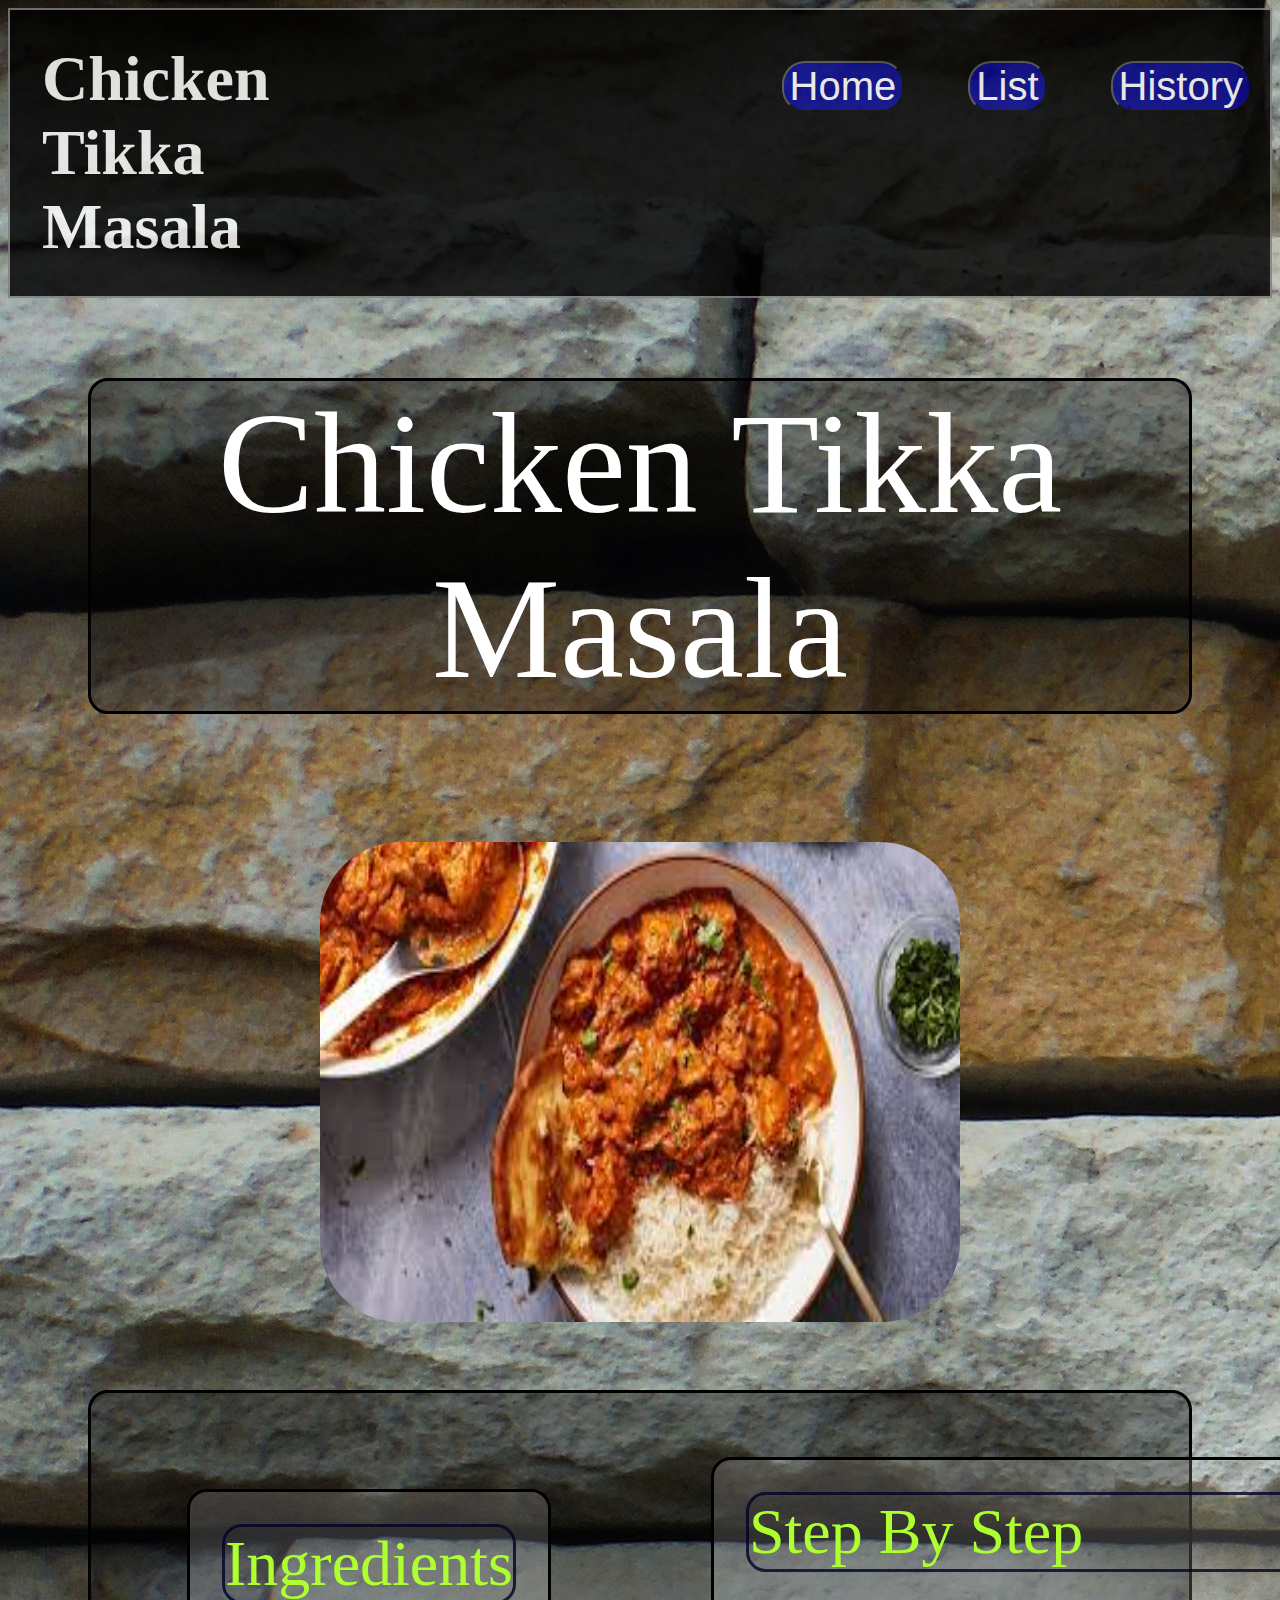
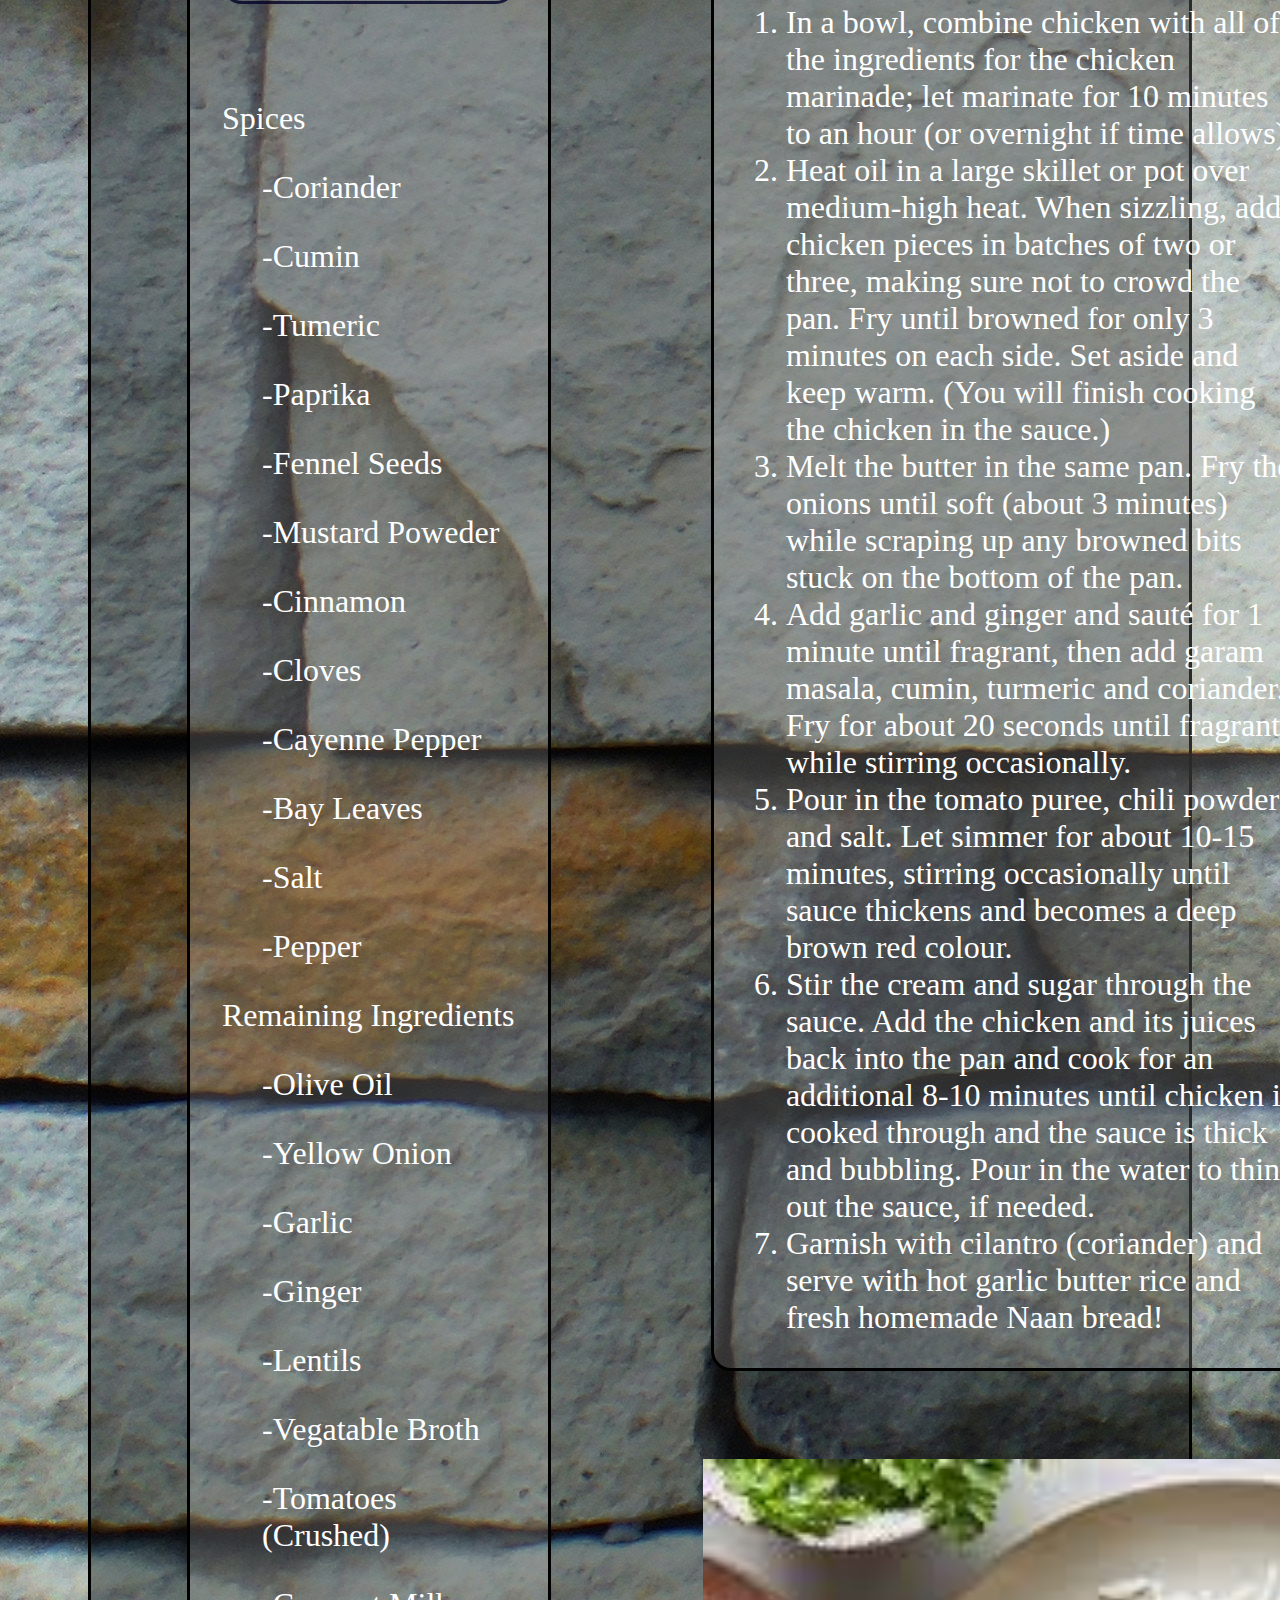
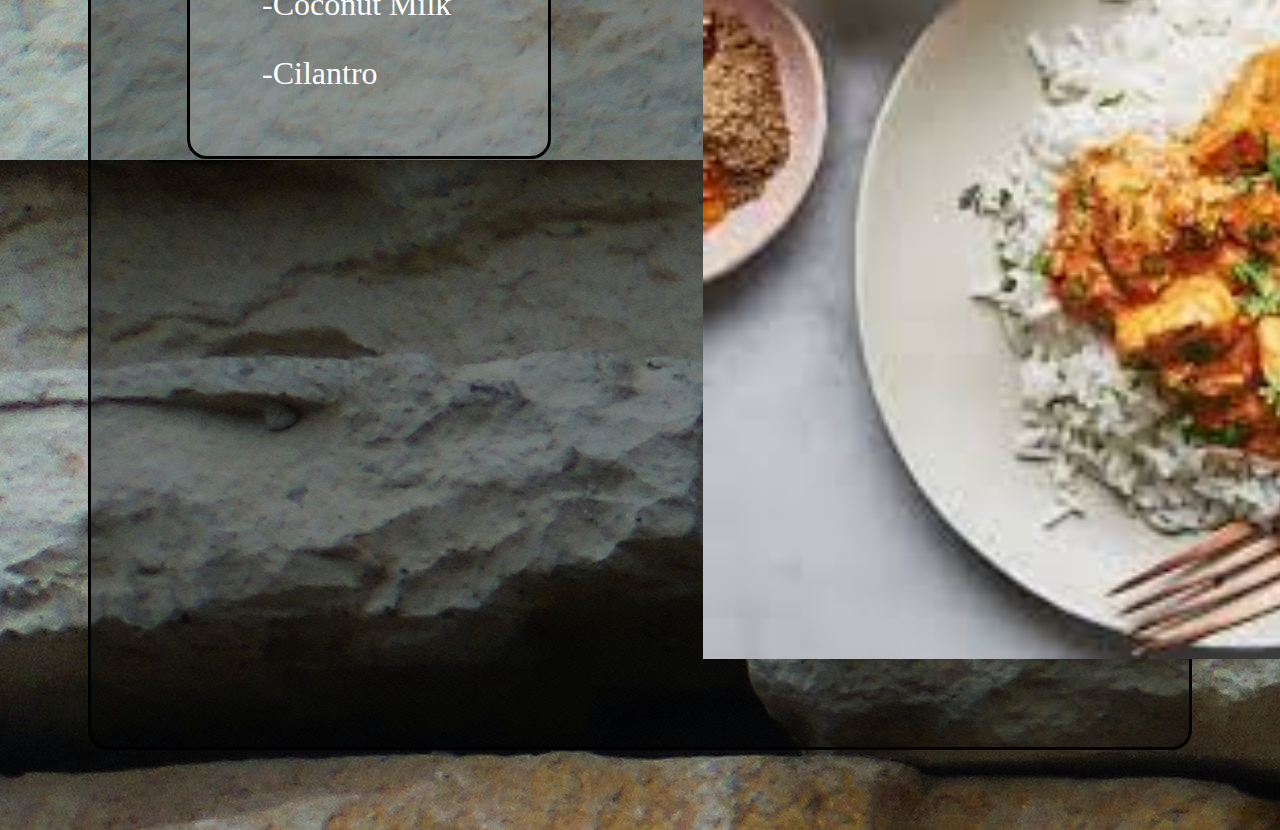
==== pages/chickenTikkamasala.html @ 99a97ba6 "NA" ====
<!DOCTYPE html>
<html lang="en">
<head>
    <meta charset="UTF-8">
    <meta http-equiv="X-UA-Compatible" content="IE=edge">
    <meta name="viewport" content="width=device-width, initial-scale=1.0">
    <title>Document</title>
    <link rel="stylesheet" href="../style.css">
</head>
    <body class="background">
        <div class="mainTitlebar">
            <a style="margin-right: 30rem;">
                Chicken Tikka Masala
            </a>
            <a href="../index.html"><button>Home</button></a>
            <a href="./listofCurries.html"><button>List</button></a>
            <a href="./history.html"><button>History</button></a>
        </div>
        <div class="recipeLayout">
            <div class="recipeTitle">
                Chicken Tikka Masala
            </div>
            <div class="recipeLayoutcontent">
                <div class="recipeLayoutcontentimg">
                    <img style="height: 30rem; width: 40rem;" src="../images/TikkaMasala.jpeg" alt="">
                </div>
                <div class="recipeLayoutcontent1">
                    <div class="recipeLayoutcontent2">
                        <div class="recipeLayoutingredients">
                            <div class="recipeLayoutingredientstitle">
                                Ingredients
                            </div>
                            <div class="recipeLayoutingredientslist">
                                <p>Spices</p>
                                <ul>-Coriander</ul>
                                <ul>-Cumin</ul>
                                <ul>-Tumeric</ul>
                                <ul>-Paprika</ul>
                                <ul>-Fennel Seeds</ul>
                                <ul>-Mustard Poweder</ul>
                                <ul>-Cinnamon</ul>
                                <ul>-Cloves</ul>
                                <ul>-Cayenne Pepper</ul>
                                <ul>-Bay Leaves</ul>
                                <ul>-Salt</ul>
                                <ul>-Pepper</ul>
                                <p>Remaining Ingredients</p>
                                <ul>-Olive Oil</ul>
                                <ul>-Yellow Onion</ul>
                                <ul>-Garlic</ul>
                                <ul>-Ginger</ul>
                                <ul>-Lentils</ul>
                                <ul>-Vegatable Broth</ul>
                                <ul>-Tomatoes (Crushed)</ul>
                                <ul>-Coconut Milk</ul>
                                <ul>-Cilantro</ul>
                            </div>
                        <!-- <div class="imageWithscrollbar"></div>     -->
                    </div>
                </div>
                    <div class="recipeLayoutcontainer">
                        <div class="recipeLayoutcontentsteps">
                            <div class="recipeLayoutstepstitle">
                                Step By Step
                            </div>
                            <div class="recipeLayoutstepscontent">
                                <ol>
                                    <li>In a bowl, combine chicken with all of the ingredients for the chicken marinade; let marinate for 10 minutes to an hour (or overnight if time allows).</li>
                                    <li>Heat oil in a large skillet or pot over medium-high heat. When sizzling, add chicken pieces in batches of two or three, making sure not to crowd the pan. Fry until browned for only 3 minutes on each side. Set aside and keep warm. (You will finish cooking the chicken in the sauce.)</li>
                                    <li>Melt the butter in the same pan. Fry the onions until soft (about 3 minutes) while scraping up any browned bits stuck on the bottom of the pan.</li>
                                    <li>Add garlic and ginger and sauté for 1 minute until fragrant, then add garam masala, cumin, turmeric and coriander. Fry for about 20 seconds until fragrant, while stirring occasionally.</li>
                                    <li>Pour in the tomato puree, chili powders and salt. Let simmer for about 10-15 minutes, stirring occasionally until sauce thickens and becomes a deep brown red colour.</li>
                                    <li>Stir the cream and sugar through the sauce. Add the chicken and its juices back into the pan and cook for an additional 8-10 minutes until chicken is cooked through and the sauce is thick and bubbling. Pour in the water to thin out the sauce, if needed.</li>
                                    <li>Garnish with cilantro (coriander) and serve with hot garlic butter rice and fresh homemade Naan bread!</li>
                                </ol>
                            </div>
                        </div>
                        <div class="imagecontainer">
                            <img src="../images/masala1.jpeg" alt="">             
                            <img src="../images/masala2.jpeg" alt="">
                            <img src="../images/masala3.jpeg" alt="">
                        </div>
                    </div>
                </div>
            </div>
        </div>
    </body>
</html>
---- style.css ----
.background{
    background-image: url(./images/pexels-miguel-á-padriñán-194096.jpg);
}
.mainTitlebar {
    display: flex;
    background-color: black;
    opacity: 82%;
    border: solid 2px;
    border-color: grey;
    flex-direction: row;
    justify-content: space-between;
}
.mainTitlebar a {
    font-size:4rem;
    font-weight: bolder;
    color: white;
    margin: 2rem;
}
.mainTitlebar a button {
    font-size: 40px;
}
.mainTitlebar button {
    font-size: 2rem;
    color: white;
    margin: auto;
    background-color: darkblue;
    
}
.mainTitlebarlinks {
    display: flex;
    flex-direction: row;
    margin-left: 27rem;
    gap: 2rem;
}
.mainTitlebar img {
    flex-wrap: wrap;
}
.titleBit {
    display: flex;
    justify-content: center; 
    align-items: center;
    flex-direction:column;
    margin-top: 1rem;
    margin-bottom: 2rem;
    border: 2rem;
    border: solid rgba(0, 0, 0, 0.593);
    background-color: rgba(128, 128, 128, 0.471);
    border-radius: 50px;
}
.titleBit div {
    text-align: center;
    margin: 1px;
}
.contentBoxes {
    display: flex;
    align-items: center;
    justify-content: center;
    border: solid 10px;
    gap: 1rem;
}
.contentBoxes a {
    font-size: x-large;
    color: blue;
    border: solid 3px;
    border-radius: 10px;
    margin: 3px;
    background-color: rgba(193, 193, 193, 0.338);
}
.contentBoxes img {
    width: 20rem;
    height: 20rem;
    border: solid 5px black;
    border-radius: 100px;
    margin: 3px;
}
button {
    transition: transform .3s ease-in-out;
    border-radius: 23px;
}
  
button:hover {
    transform: scale(1.1);
}
.titleImage {
    display: block;
    margin-left: auto;
    margin-right: auto;
    width: 50%;
    border: solid 5px black;
    border-radius: 60px;
    margin-top: 6rem;
}
.listSection {
    border: 4px;
    /* border: solid green; */
    margin: 4rem;
    padding: 2rem;
    display: flex;
    justify-content: center;
}
.listSectionwords {
    border: 20px;
    border: solid black;
    border-radius: 1rem;
    margin: 2rem;
    padding: 2rem;
    height: fit-content;
    display: flex;
    flex-direction: column;
    width: 60rem;
    background-color: rgba(17, 19, 19, 0.689);
}
.listSectionTitle {
    border: 2rem;
    border: groove black;
    background-color: rgba(96, 97, 98, 0.33);
    margin: 1px;
    padding: 2px;
    font-size: 5rem;
    color: white;
    text-align: center;
    
}
.listSectioncontentcontainer {
    border: 2px;
    /* border: solid blue; */
    margin: 2px;
    display: flex;
}
.listSectionimage {
    height: 20rem;
    width: 25rem;
    margin: 2rem;
    border: 3px;
    border: solid black;
}
.listSectioncontentcontainerbox {
    border: 2rem;
    /* border: solid blue; */
    margin: 2rem;
    width: 20rem;
    display: flex;
    flex-direction: column;
}
.listSectioncontentcontainertitle {
    border: 2rem;
    /* border: solid red; */
    margin: 2rem;
    font-size: 3rem;
    color: white;
}
.listSectioncontentcontaineritemdescription {
    border: 2rem;
    /* border: solid green; */
    margin: 2rem;
    font-size: 29px;
    color: white;

}
.listSectionblankspace {
    /* border: 4px;
    border: solid red; */
    margin: 2rem;
    padding: 2rem;
    width: 28rem;
}
.overlay {
    border: 2rem;
    /* border: solid red; */
    margin: 4rem;
    display: flex;
    flex-direction: row;
}
.overlayFiller {
    border: 2rem;
    /* border: solid orange; */
    width: 40rem;
    margin: 4rem;
}
.overlayContent {
    /* border: 2rem; */
    background-color: rgba(17, 19, 19, 0.689);
    display: flex;
    width: 40rem;
    margin: 2rem auto;
    flex-direction: column;
    border-radius: 50px;
}
.overlayTitle {
    border: 2rem;
    /* border: solid red; */
    font-size: 5rem;
    text-align: center;
    margin: 1rem;
    color: blueviolet;
}
.overlayWords {
    border: 2rem;
    /* border: solid orange; */
    font-size: 2rem;
    text-align: center;
    margin: 2rem;
    color: white;
}
.overlayPicture {
    border: 2rem;
    /* border: solid green; */
    margin: 2rem;
    text-align: center;   
}
.recipeLayout {
    border: 2rem;
    /* border: solid blue; */
    display: flex;
    flex-direction: column;
    margin: 3rem;
}
.recipeTitle {
    border: 2rem;
    border: solid black;
    font-size: 9rem;
    text-align: center;
    margin: 2rem;
    background-color: rgba(0, 0, 0, 0.363);
    color: White;
    text-shadow: 2rem;
    border-radius: 20px;
}
.recipeLayoutcontent {
    border: 2rem;
    /* border: solid red; */
    display: flex;
    flex-direction: column;
    margin: 2rem;
}
.recipeLayoutcontentimg {
    border: 2rem;
    /* border: solid orange; */
    margin: 2rem;
    padding: 2rem;
    text-align: center;
}
.recipeLayoutcontentimg img {
    border-radius: 80px;
}
.recipeLayoutcontent1 {
    border: 2rem;
    border: solid black;
    display: flex;
    flex-direction: row;
    /* height: 200rem; */
    justify-content: space-evenly;
    background-color: rgba(0, 0, 0, 0.363);
    border-radius: 20px;

}
.recipeLayoutcontent2 {
    border: 2rem;
    /* border: solid blue; */
    display: flex;
    flex-direction: column;
    margin: 4rem;
}
.recipeLayoutingredients {
    border: 2rem;
    border: solid black;
    display: flex;
    flex-direction: column;
    margin: 2rem;
    background-color: rgba(255, 255, 255, 0.165);
    border-radius: 20px;
}
.recipeLayoutingredientstitle {
    border: 2rem;
    border: solid rgba(3, 3, 40, 0.807);
    font-size: 4rem;
    margin: 2rem;
    border-radius: 20px;
    color: greenyellow;
}
.recipeLayoutingredientslist {
    border: 2rem;
    /* border: solid orange; */
    margin: 2rem;
    font-size: 2rem;
    color: white;
}
.imageWithscrollbar {
    border: 2rem;
    border: solid teal;
    margin: 2rem;
}
.recipeLayoutcontentsteps {
    border: 2rem;
    border: solid black;
    margin: 2rem;
    background-color: rgba(255, 255, 255, 0.165);
    border-radius: 20px;
}
.recipeLayoutstepstitle {
    border: 2rem;
    border: solid rgba(3, 3, 40, 0.807);
    font-size: 4rem;
    margin: 2rem;
    color: greenyellow;
    border-radius: 20px;


}
.recipeLayoutstepscontent {
    border: 2rem;
    /* border: solid red; */
    font-size: 2rem;
    margin: 2rem;
    color: white;
}
.recipeLayoutcontainer {
    border: 2rem;
    /* border: solid green; */
    display: flex;
    margin: 2rem;
    flex-direction: column;
    justify-content: space-between;
}
.imagecontainer {
    /* border: 2rem; */
    /* border: solid green; */
    display: flex;
    overflow-x: scroll;
    padding: 24px;
    width: 40rem;
    height: 50rem;
    scroll-snap-type: x mandatory;
    scroll-padding: 24px;
    border-radius: 50px;
    gap: 30px;
    margin: 2rem auto;
    margin-bottom: 10rem auto;
}
.imagecontainer .item {
    flex: 0 0 100px;
    padding: 24px;
    border-radius: 8px;
    scroll-snap-align: start;
}
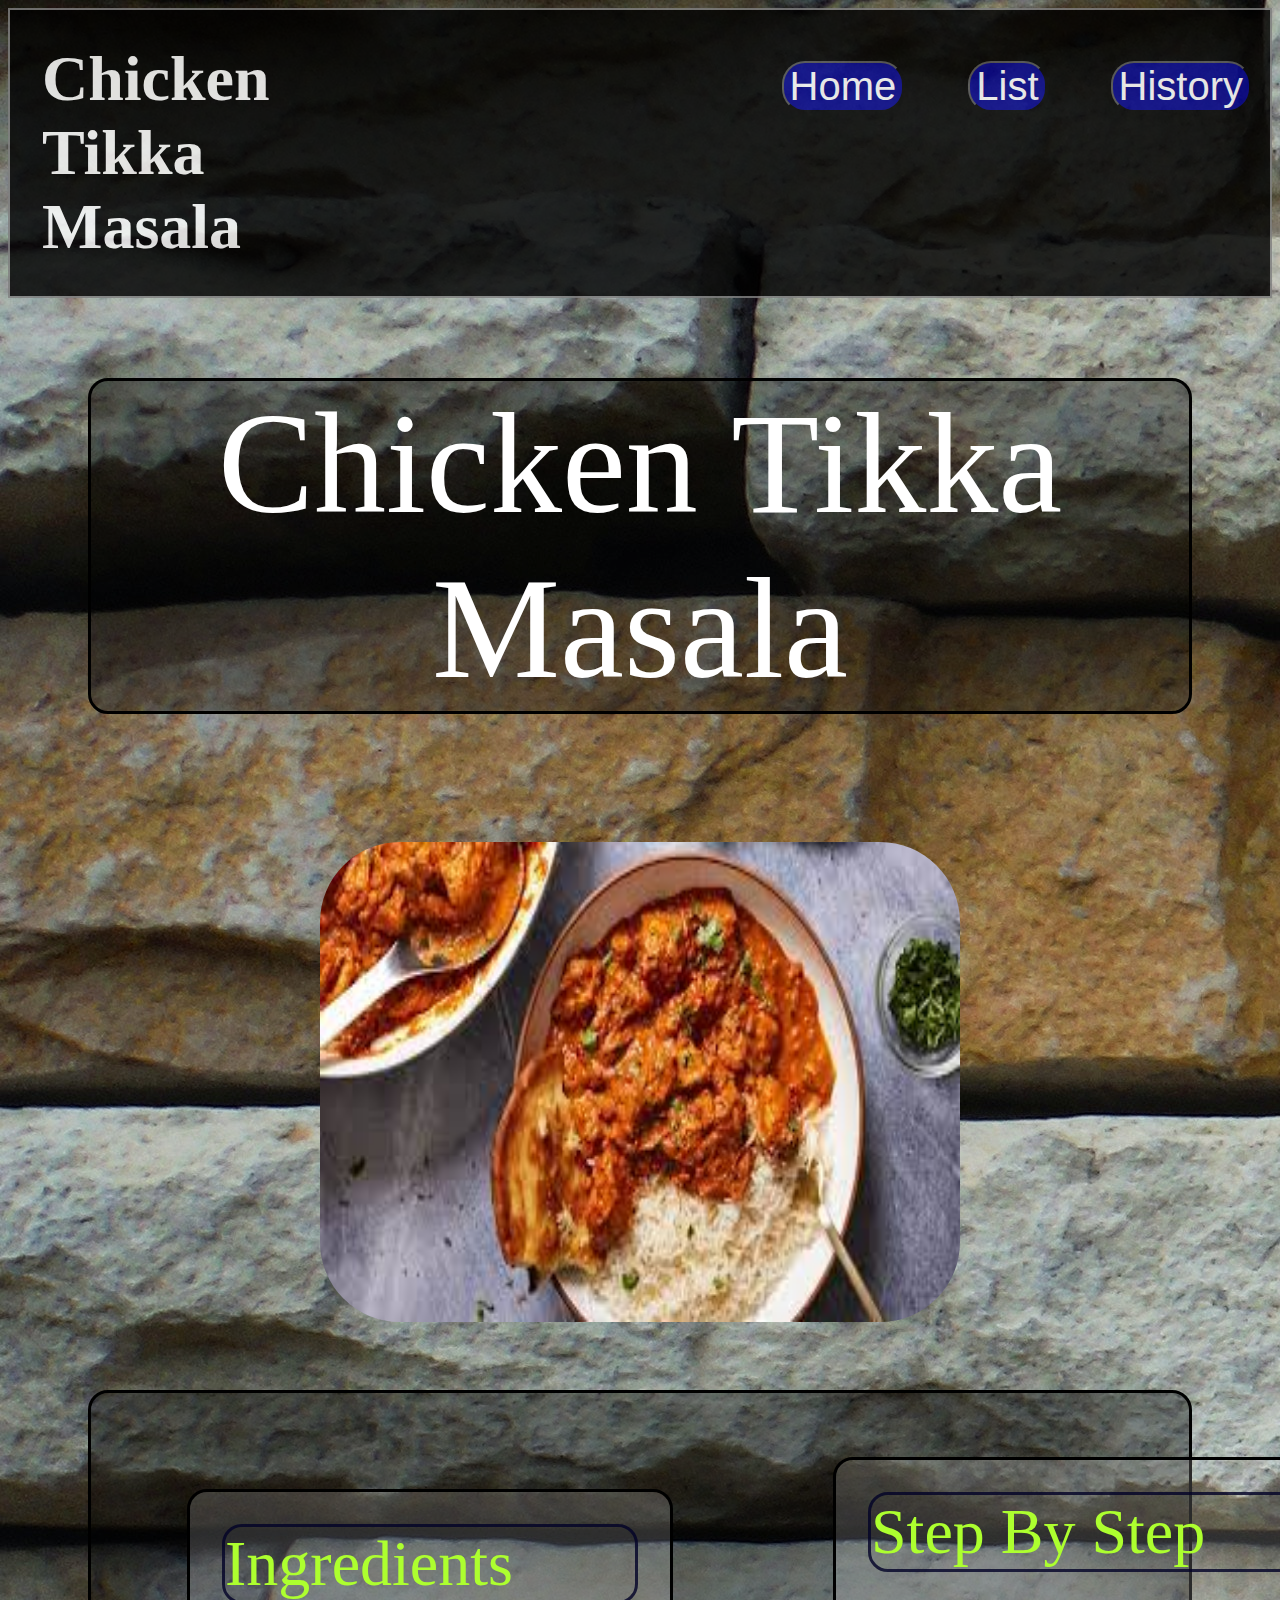
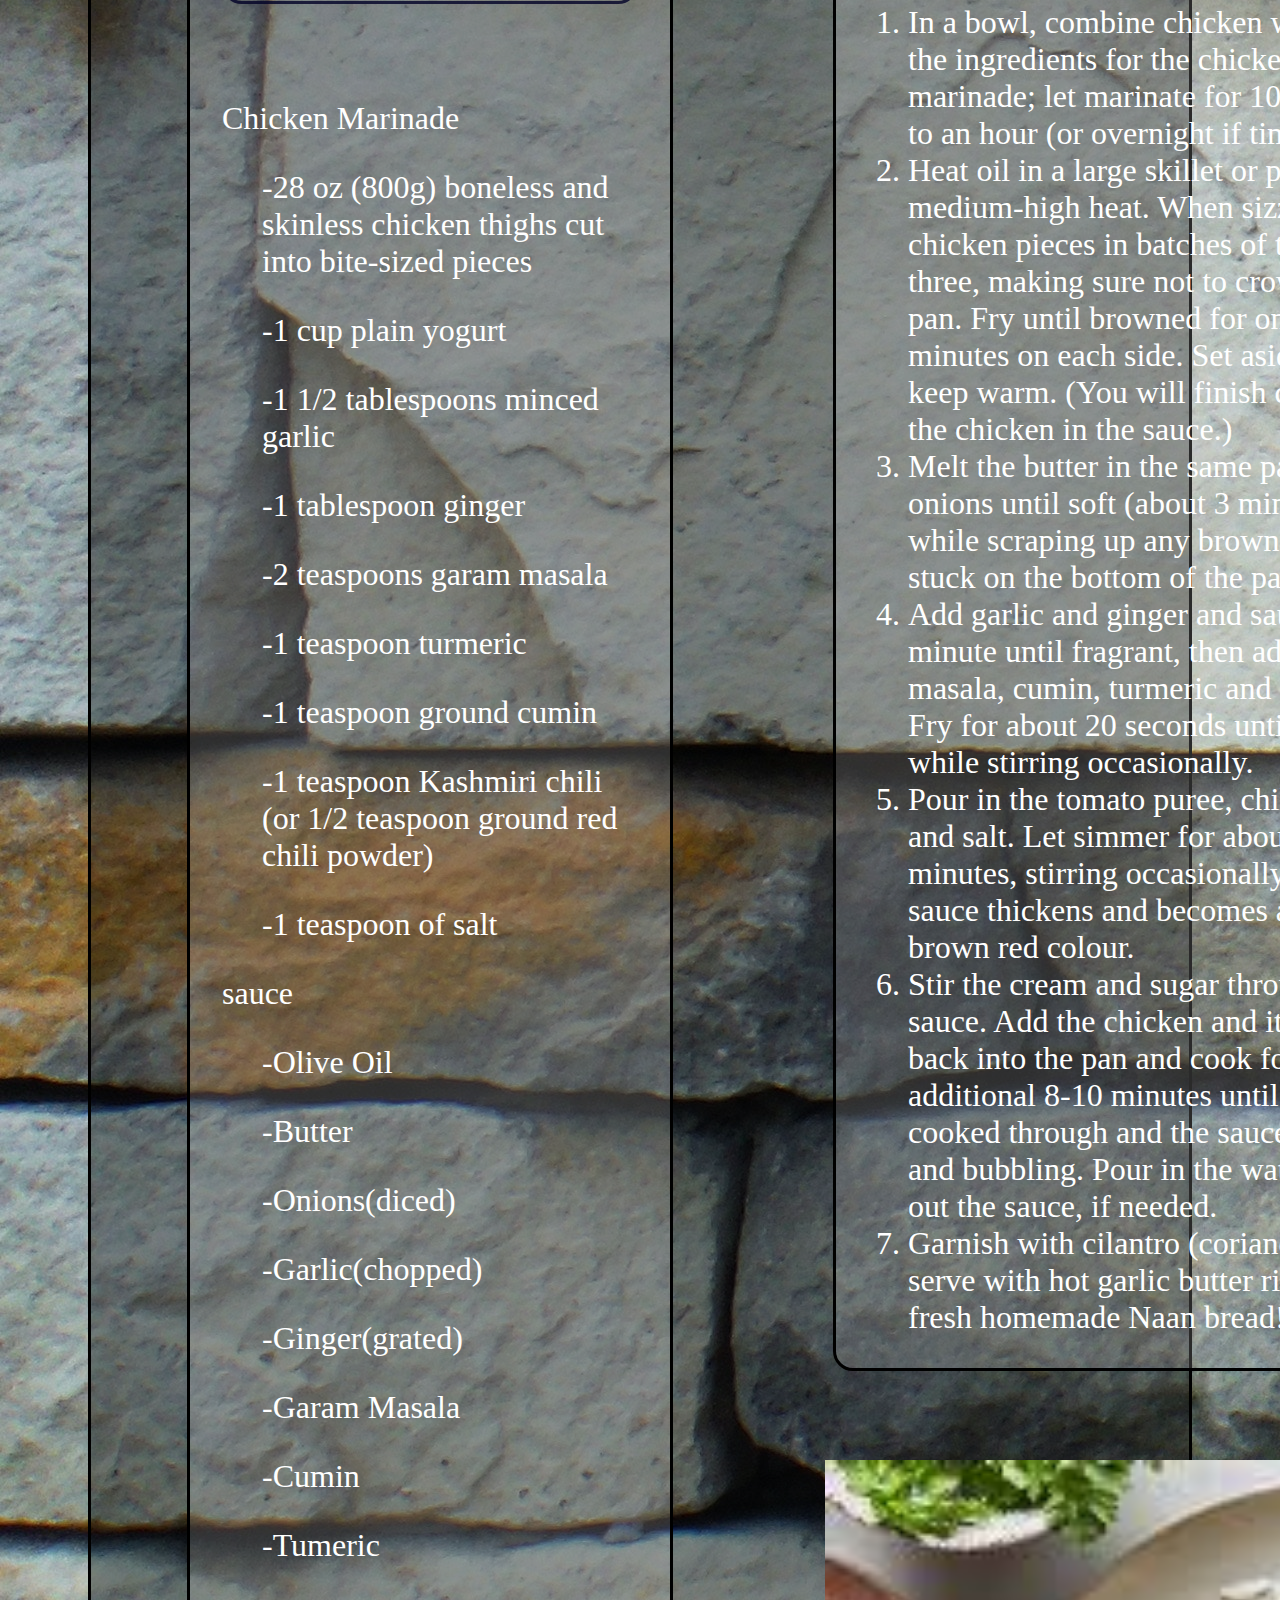
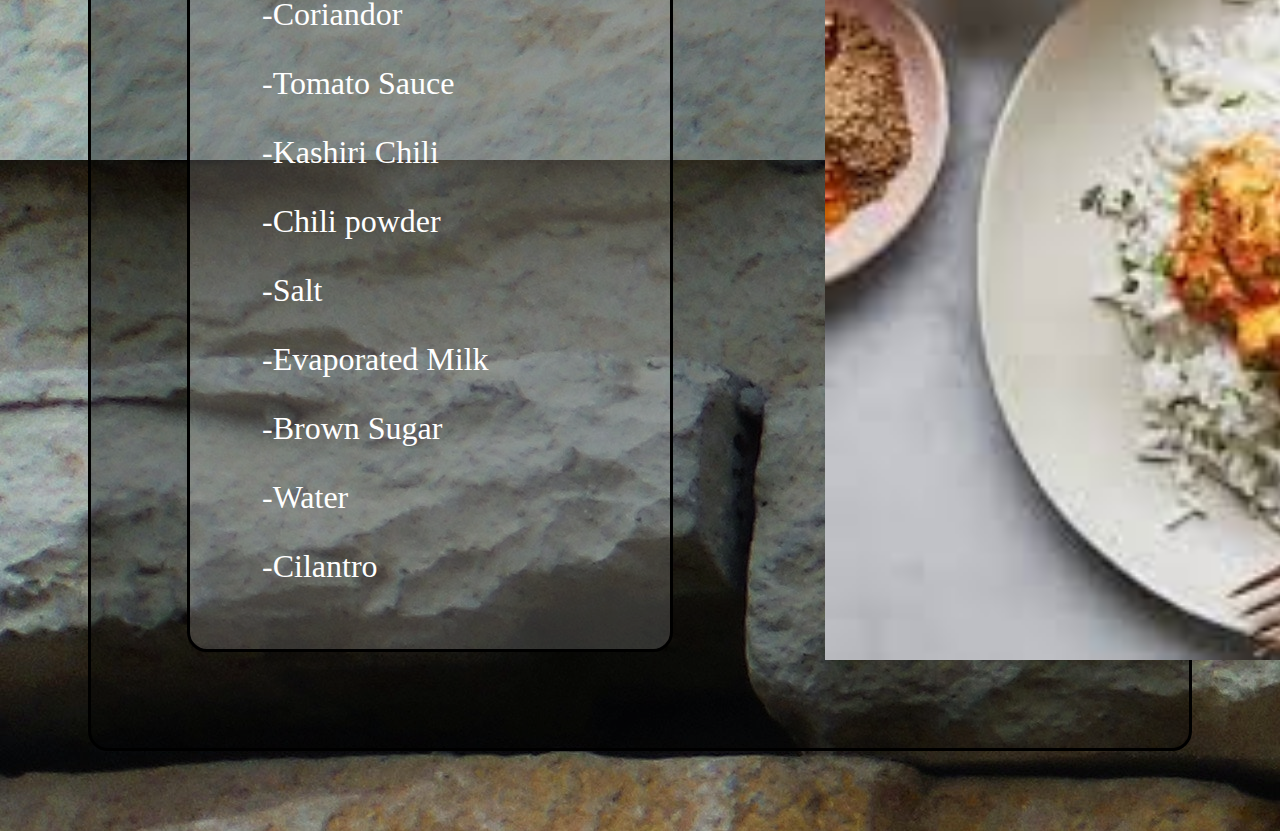
==== commit c4e8521e: "Finished Chicken Tikka MAsala Ingredients" ====
--- a/pages/chickenTikkamasala.html
+++ b/pages/chickenTikkamasala.html
@@ -26,33 +26,47 @@
                 </div>
                 <div class="recipeLayoutcontent1">
                     <div class="recipeLayoutcontent2">
-                        <div class="recipeLayoutingredients">
+                        <div style="width: 30rem;" class="recipeLayoutingredients">
                             <div class="recipeLayoutingredientstitle">
                                 Ingredients
                             </div>
                             <div class="recipeLayoutingredientslist">
-                                <p>Spices</p>
-                                <ul>-Coriander</ul>
+                                <p>Chicken Marinade</p>
+                                <ul>-28 oz (800g) boneless and skinless chicken thighs cut into bite-sized pieces
+                                </ul>
+                                <ul>-1 cup plain yogurt
+                                </ul>
+                                <ul>-1 1/2 tablespoons minced garlic
+                                </ul>
+                                <ul>-1 tablespoon ginger
+                                </ul>
+                                <ul>-2 teaspoons garam masala
+                                </ul>
+                                <ul>-1 teaspoon turmeric
+                                </ul>
+                                <ul>-1 teaspoon ground cumin
+                                </ul>
+                                <ul>-1 teaspoon Kashmiri chili (or 1/2 teaspoon ground red chili powder)
+                                </ul>
+                                <ul>-1 teaspoon of salt
+                                </ul>
+                                <p>sauce</p>
+                                <ul>-Olive Oil</ul>
+                                <ul>-Butter</ul>
+                                <ul>-Onions(diced)</ul>
+                                <ul>-Garlic(chopped)</ul>
+                                <ul>-Ginger(grated)</ul>
+                                <ul>-Garam Masala</ul>
                                 <ul>-Cumin</ul>
                                 <ul>-Tumeric</ul>
-                                <ul>-Paprika</ul>
-                                <ul>-Fennel Seeds</ul>
-                                <ul>-Mustard Poweder</ul>
-                                <ul>-Cinnamon</ul>
-                                <ul>-Cloves</ul>
-                                <ul>-Cayenne Pepper</ul>
-                                <ul>-Bay Leaves</ul>
+                                <ul>-Coriandor</ul>
+                                <ul>-Tomato Sauce</ul>
+                                <ul>-Kashiri Chili</ul>
+                                <ul>-Chili powder</ul>
                                 <ul>-Salt</ul>
-                                <ul>-Pepper</ul>
-                                <p>Remaining Ingredients</p>
-                                <ul>-Olive Oil</ul>
-                                <ul>-Yellow Onion</ul>
-                                <ul>-Garlic</ul>
-                                <ul>-Ginger</ul>
-                                <ul>-Lentils</ul>
-                                <ul>-Vegatable Broth</ul>
-                                <ul>-Tomatoes (Crushed)</ul>
-                                <ul>-Coconut Milk</ul>
+                                <ul>-Evaporated Milk</ul>
+                                <ul>-Brown Sugar</ul>
+                                <ul>-Water</ul>
                                 <ul>-Cilantro</ul>
                             </div>
                         <!-- <div class="imageWithscrollbar"></div>     -->
